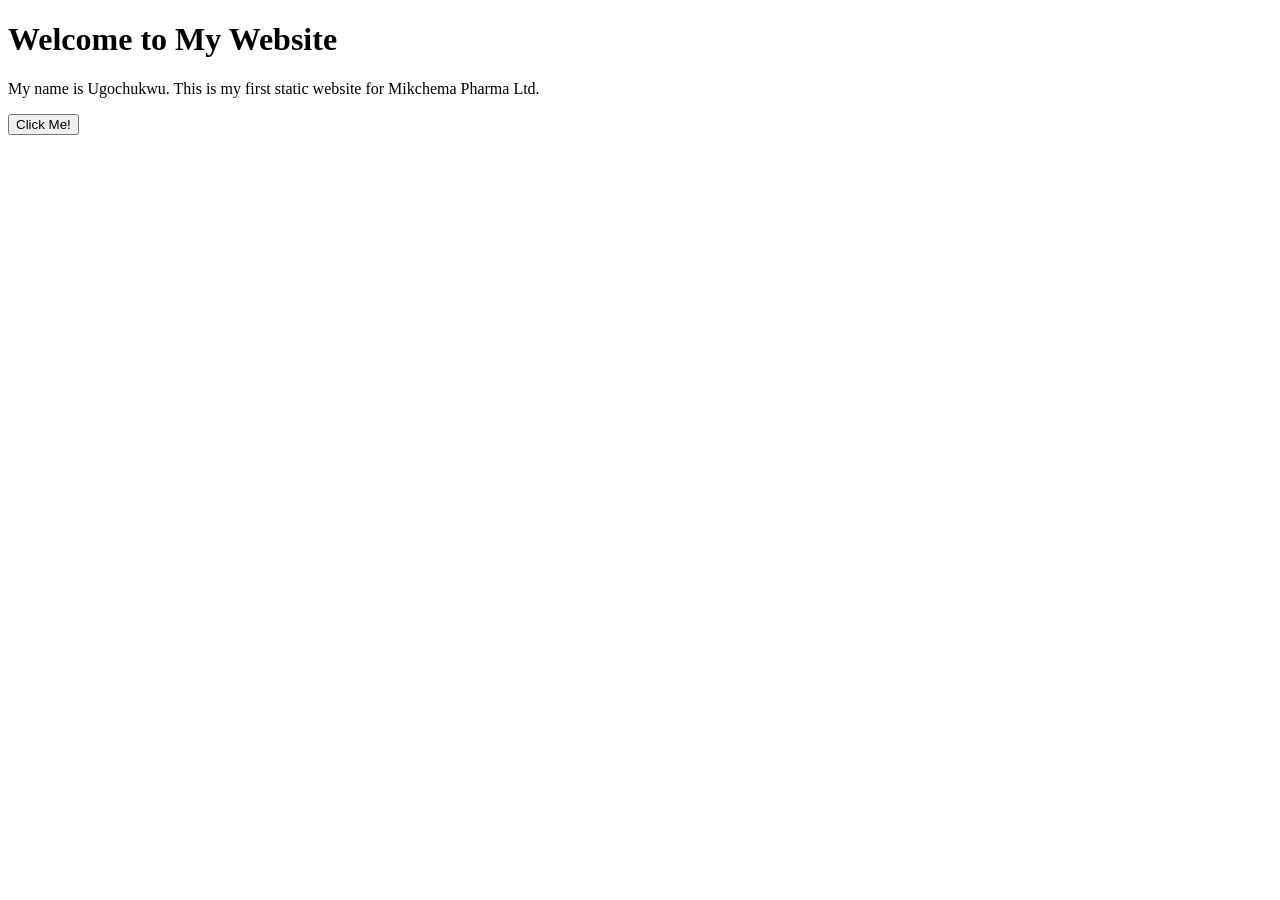
==== index.html @ 59284d24 "Add navigation bar to home page" ====
<!DOCTYPE html>
<html lang="en">
<head>
    <meta charset="UTF-8">
    <meta name="viewport" content="width=device-width, initial-scale=1.0">
    <title>My First Static Website</title>
    <link rel="stylesheet" href="style.css">
</head>
<body>

    <header>
        <h1>Welcome to My Website</h1>
    </header>

    <main>
        <p>My name is Ugochukwu. This is my first static website for Mikchema Pharma Ltd.</p>
        <button id="alertBtn">Click Me!</button>
    </main>
    <script src="script.js"></script>
</body>
</html>
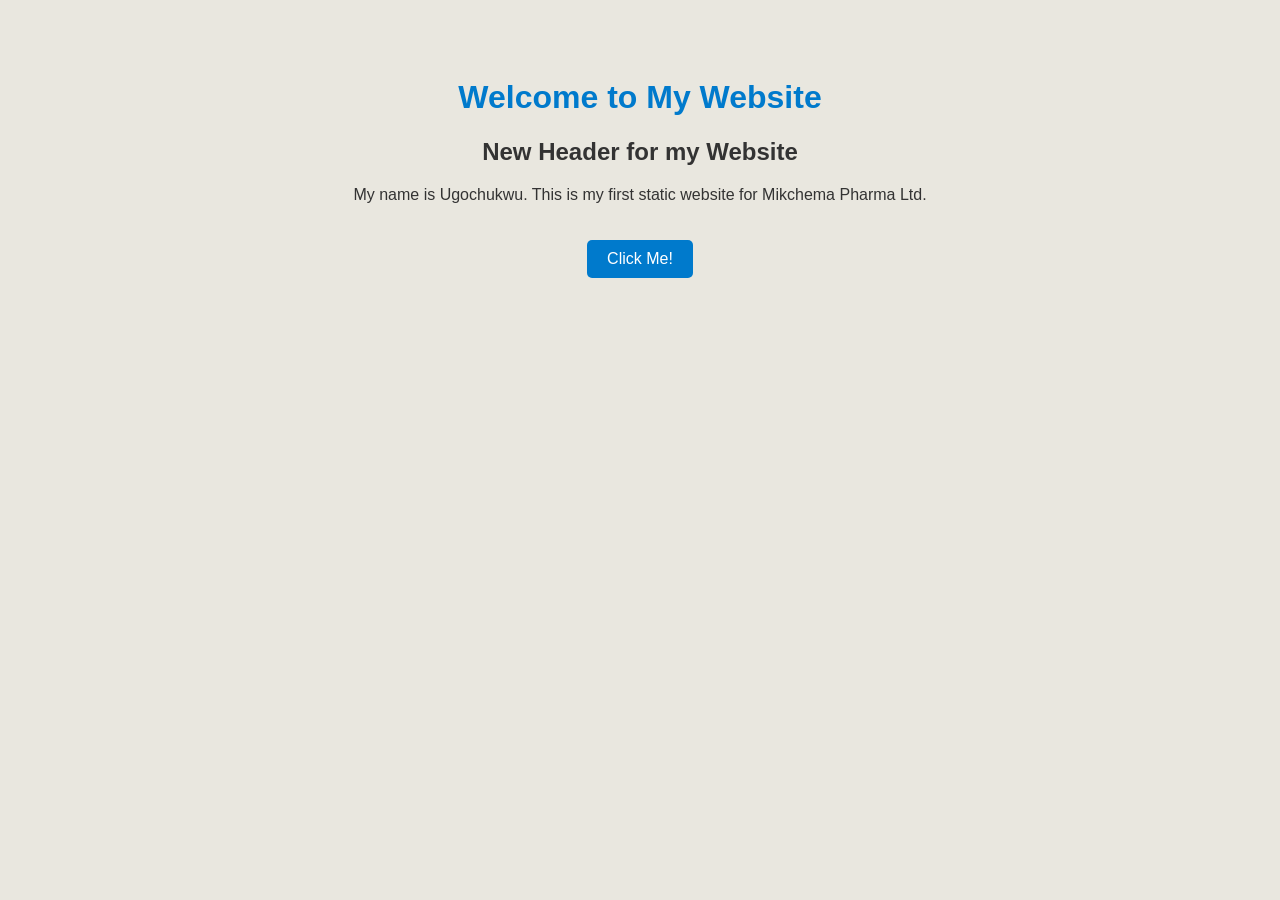
==== commit 67fd47d7: "Update website header h2" ====
--- a/index.html
+++ b/index.html
@@ -10,6 +10,7 @@
 
     <header>
         <h1>Welcome to My Website</h1>
+        <h2>New Header for my Website</h2>
     </header>
 
     <main>
--- a/style.css
+++ b/style.css
@@ -0,0 +1,26 @@
+body {
+    font-family: Arial, sans-serif;
+    background-color: #e9e7df;
+    color: #333;
+    text-align: center;
+    padding: 50px;
+}
+
+header h1 {
+    color: #007acc;
+}
+
+button {
+    background-color: #007acc;
+    color: white;
+    border: none;
+    padding: 10px 20px;
+    font-size: 16px;
+    cursor: pointer;
+    border-radius: 5px;
+    margin-top: 20px;
+}
+
+button:hover {
+    background-color: #005999;
+}
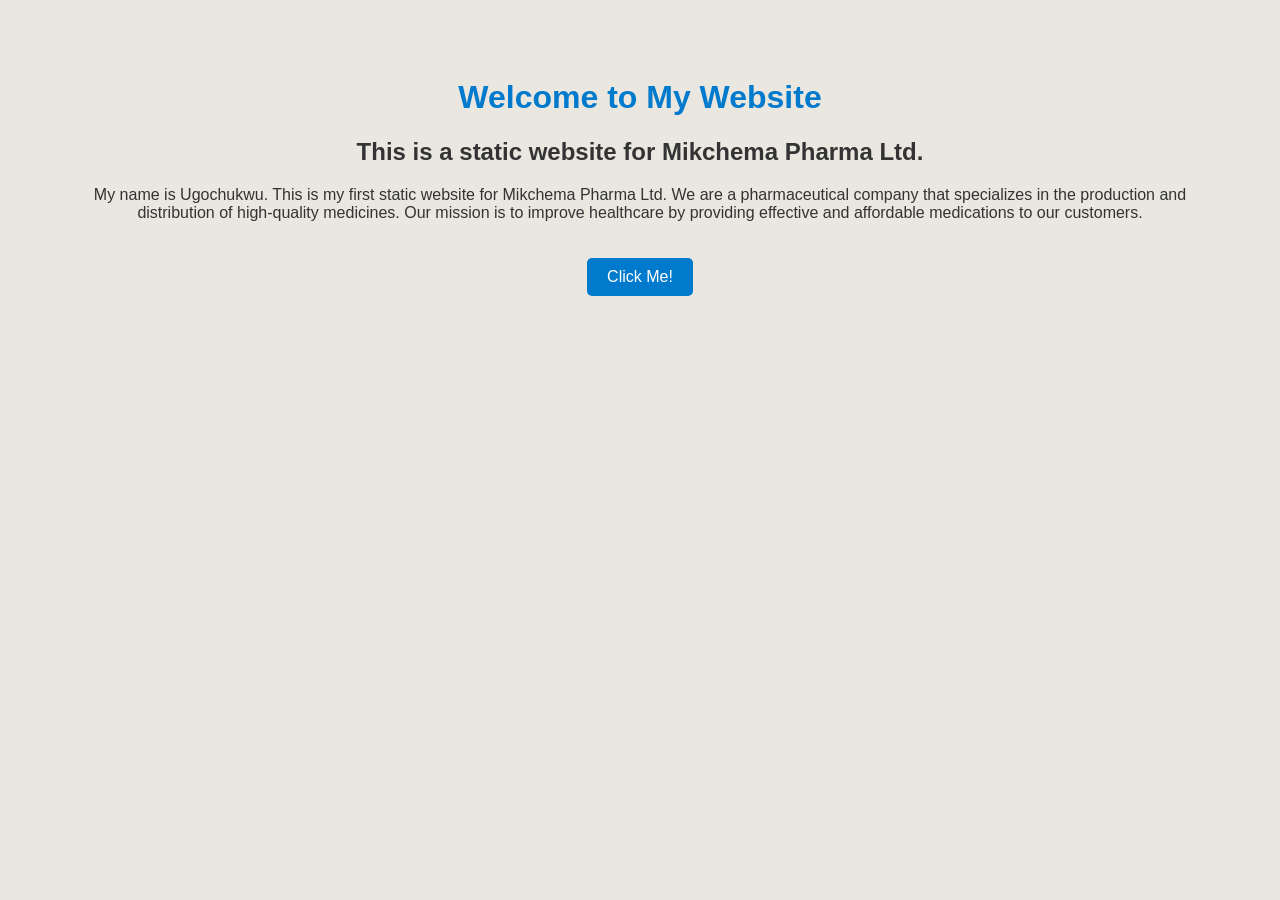
==== commit f41b710c: "New Update for paragraph" ====
--- a/index.html
+++ b/index.html
@@ -10,11 +10,13 @@
 
     <header>
         <h1>Welcome to My Website</h1>
-        <h2>New Header for my Website</h2>
+        <h2>This is a static website for Mikchema Pharma Ltd.</h2>
     </header>
 
     <main>
-        <p>My name is Ugochukwu. This is my first static website for Mikchema Pharma Ltd.</p>
+        <p>My name is Ugochukwu. This is my first static website for Mikchema Pharma Ltd.
+            We are a pharmaceutical company that specializes in the production and distribution of high-quality medicines. Our mission is to improve healthcare by providing effective and affordable medications to our customers.
+        </p>
         <button id="alertBtn">Click Me!</button>
     </main>
     <script src="script.js"></script>
